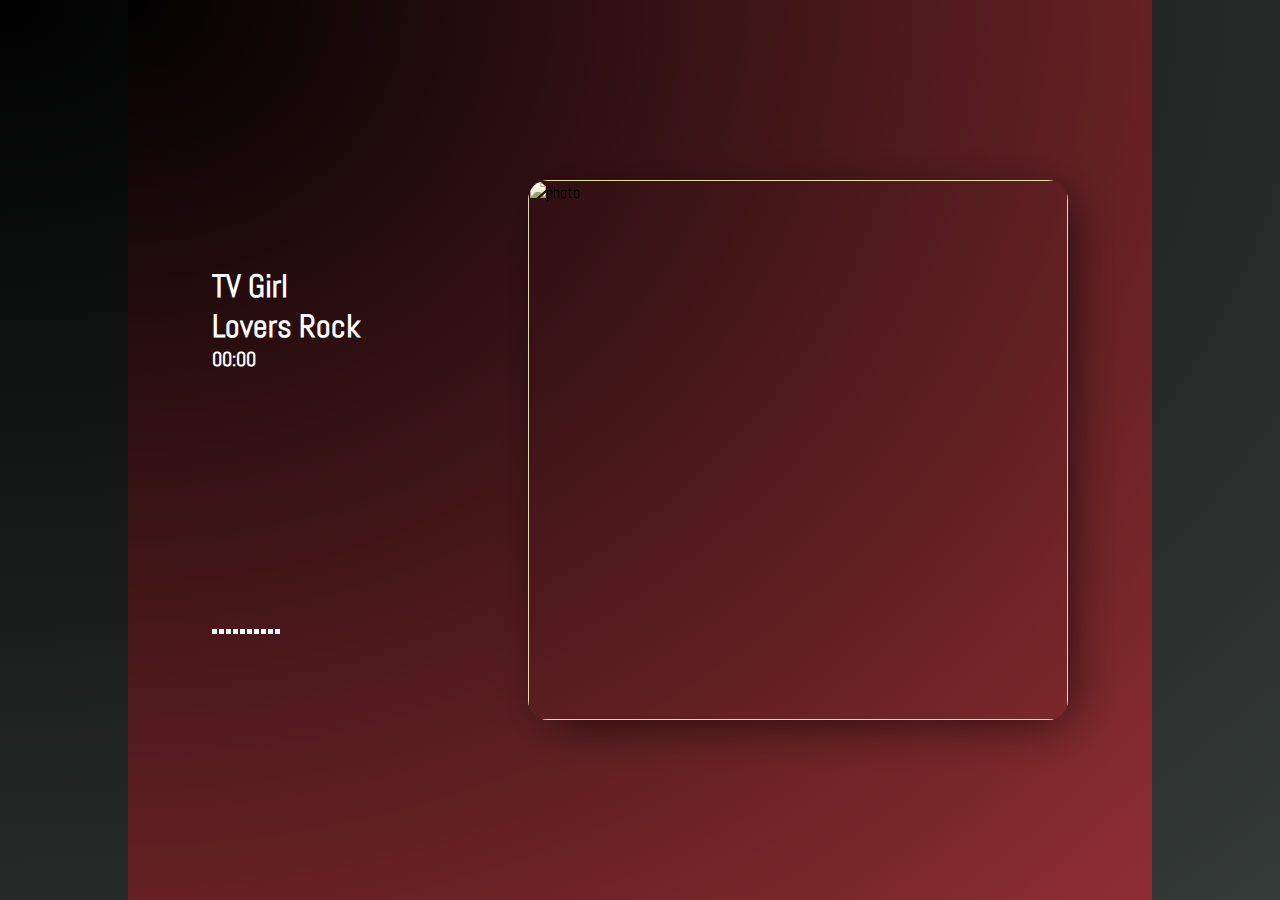
==== song/index.html @ 386e30db "Add files via upload" ====
<html>
  <head>
    <title>Lovers Rock - TV Girl</title>
    <link rel="stylesheet" href="style.css">
  </head>
  <body>
    <div class="main">
      <div class="container">
        <div class="text">
          <div class="something">
            <h1 class="title">TV Girl <br> Lovers Rock</h1>
          </div>
          <div class="timer">00:00</div>
        </div>
        <div class="bars">
          <span></span>
          <span></span>
          <span></span>
          <span></span>
          <span></span>
          <span></span>
          <span></span>
          <span></span>
          <span></span>
          <span></span>
        </div>
      </div>
      <img src="https://f4.bcbits.com/img/a1459431106_10.jpg" alt="photo" class="image">
    </div>
    <audio src="song.mp3" hidden id="player"></audio>
    <script src="script.js"></script>
  </body>
</html>
---- song/style.css ----
@import url("https://fonts.googleapis.com/css2?family=Abel&family=PT+Sans+Narrow:wght@400;700&display=swap");
* {
  margin: 0;
  padding: 0;
  box-sizing: border-box;
  font-family: "Abel", sans-serif;
}
body {
  background: #010101;
  background: radial-gradient(at left top, #010101, #353b39);
}
.main {
  height: 100vh;
  width: 100vw;
  display: flex;
  align-items: center;
  background: #010101;
  background: radial-gradient(at left top, #010101, #8f2e32);
  justify-content: space-around;
  max-width: 80%;
  margin-left: 10vw;
  /*   margin: 0 20vw; */
}
.container {
  height: 70%;
  display: flex;
  flex-direction: column;
  justify-content: space-around;
  /*   border: 1px solid white; */
}
.text {
  color: #fff;
}
.timer {
  color: #fff;
  font-weight: bolder;
  font-size: 20px;
}

.image {
  border-radius: 20px;
  -webkit-box-shadow: 10px 10px 49px -12px rgba(0, 0, 0, 0.75);
  -moz-box-shadow: 10px 10px 49px -12px rgba(0, 0, 0, 0.75);
  box-shadow: 10px 10px 49px -12px rgba(0, 0, 0, 0.75);
  filter: sepia(60%);
  height: 60vh;
  aspect-ratio: 1;
}

.bars {
  position: relative;
}

.bars span {
  width: 5px;
  height: 5px;
  bottom: 0px;
  position: absolute;
  background: white;
  -webkit-animation: bodong 1s infinite ease;
}

.bars span:first-child {
  left: 0px;
  -webkit-animation-delay: 0.3s;
}

.bars span:nth-child(2) {
  left: 7px;
  -webkit-animation-delay: 0.4s;
}
.bars span:nth-child(3) {
  left: 14px;
  -webkit-animation-delay: 0.6s;
}
.bars span:nth-child(4) {
  left: 21px;
  -webkit-animation-delay: 0.8s;
}
.bars span:nth-child(5) {
  left: 28px;
  -webkit-animation-delay: 1s;
}
.bars span:nth-child(6) {
  left: 35px;
  -webkit-animation-delay: 1.2s;
}
.bars span:nth-child(7) {
  left: 42px;
  -webkit-animation-delay: 1.4s;
}
.bars span:nth-child(8) {
  left: 49px;
  -webkit-animation-delay: 1.6s;
}
.bars span:nth-child(9) {
  left: 56px;
  -webkit-animation-delay: 0.3s;
}
.bars span:nth-child(10) {
  left: 63px;
  -webkit-animation-delay: 1s;
}

@-webkit-keyframes bodong {
  0% {
    height: 5px;
    background: bule;
  }
  30% {
    height: 15px;
    background: bule;
  }
  60% {
    height: 20px;
    background: bule;
  }
  80% {
    height: 15px;
    background: bule;
  }
  100% {
    height: 5px;
    background: bule;
  }
}
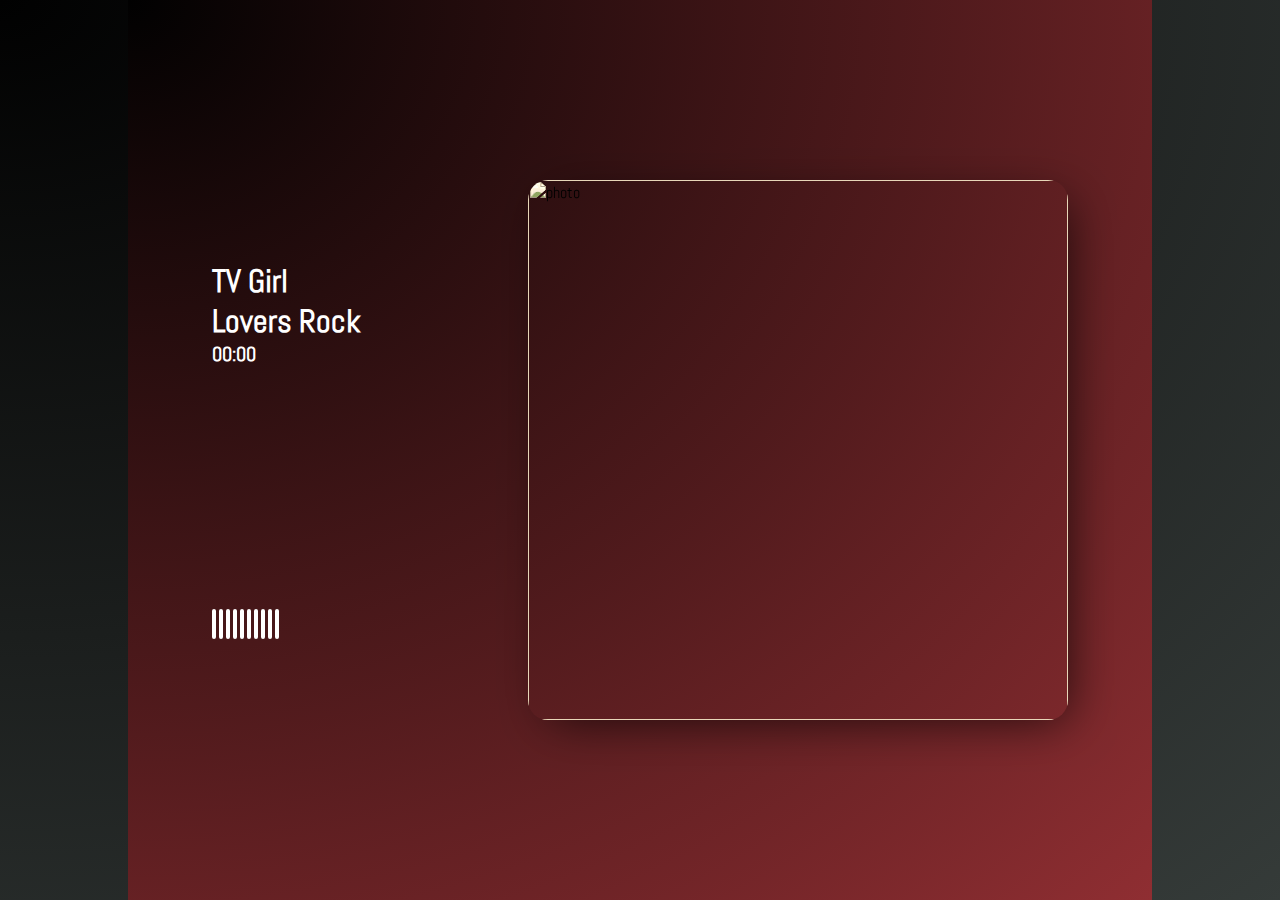
==== commit c306d901: "Add files via upload" ====
--- a/song/index.html
+++ b/song/index.html
@@ -11,6 +11,7 @@
             <h1 class="title">TV Girl <br> Lovers Rock</h1>
           </div>
           <div class="timer">00:00</div>
+          <div class="icon"><i class="fa-solid fa-play" onclick="change(this)"></i></div>
         </div>
         <div class="bars">
           <span></span>
@@ -26,6 +27,7 @@
         </div>
       </div>
       <img src="https://f4.bcbits.com/img/a1459431106_10.jpg" alt="photo" class="image">
+      <script src="https://kit.fontawesome.com/3e9d0eb237.js" crossorigin="anonymous"></script>
     </div>
     <audio src="song.mp3" hidden id="player"></audio>
     <script src="script.js"></script>
--- a/song/style.css
+++ b/song/style.css
@@ -49,15 +49,17 @@
 
 .bars {
   position: relative;
+  display: flex;
 }
 
 .bars span {
-  width: 5px;
-  height: 5px;
+  width: 3%;
+  height: 30px;
   bottom: 0px;
   position: absolute;
   background: white;
   -webkit-animation: bodong 1s infinite ease;
+  border-radius: 10px;
 }
 
 .bars span:first-child {
@@ -105,22 +107,24 @@
 @-webkit-keyframes bodong {
   0% {
     height: 5px;
-    background: bule;
   }
   30% {
     height: 15px;
-    background: bule;
   }
   60% {
     height: 20px;
-    background: bule;
   }
   80% {
     height: 15px;
-    background: bule;
   }
   100% {
     height: 5px;
-    background: bule;
   }
 }
+.icon{
+  margin-top: 20px;
+  cursor: pointer;
+}
+.fa-solid{
+  font-size: 20px;
+}